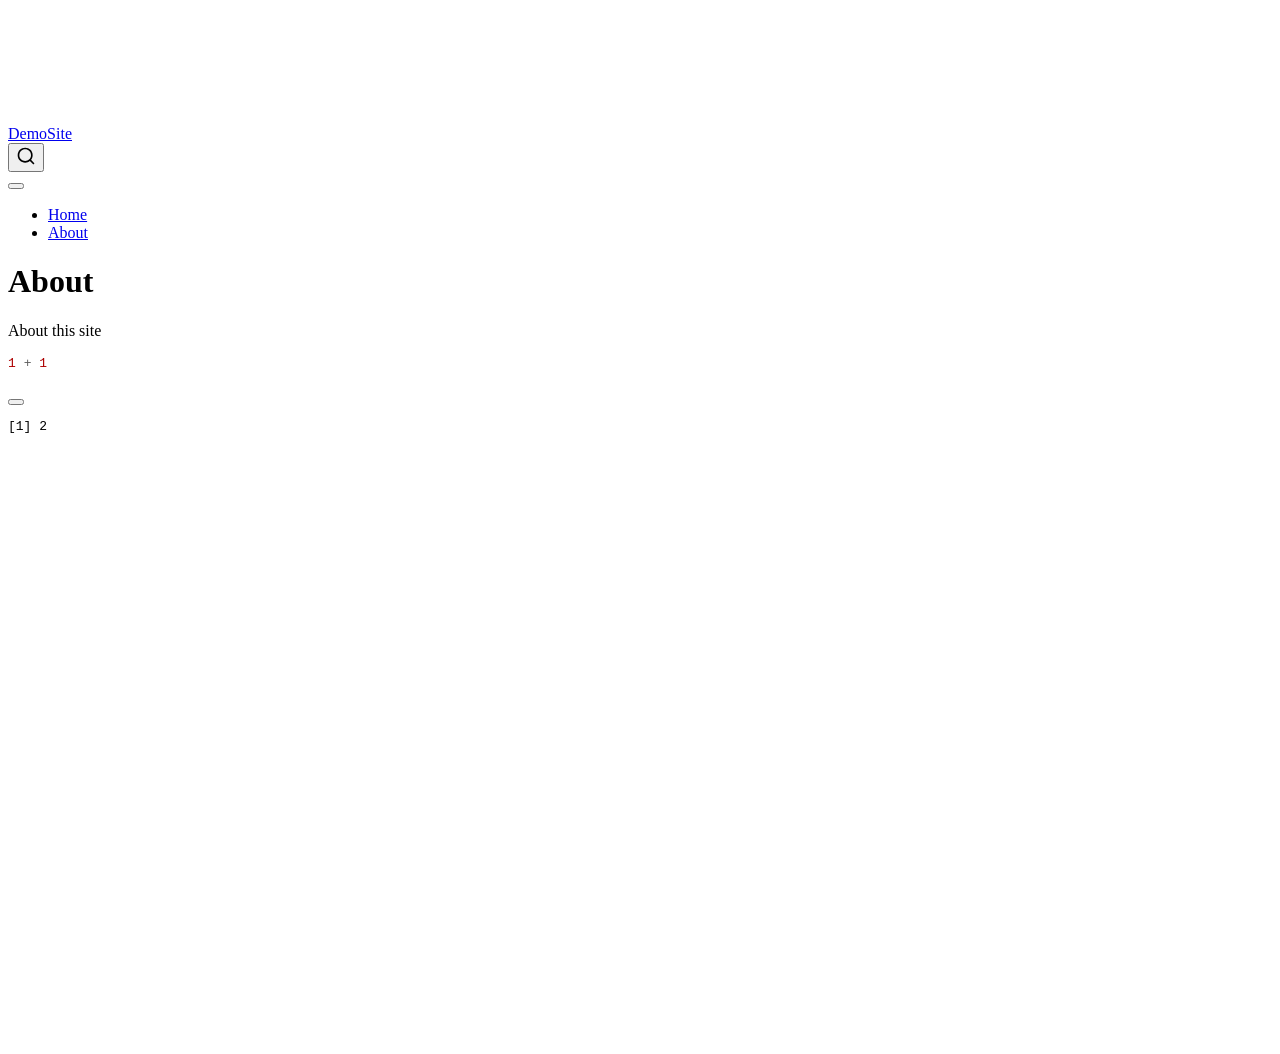
==== about.html @ 36a8ca6c "Built site for gh-pages" ====
<!DOCTYPE html>
<html xmlns="http://www.w3.org/1999/xhtml" lang="en" xml:lang="en"><head>

<meta charset="utf-8">
<meta name="generator" content="quarto-1.10.18">

<meta name="viewport" content="width=device-width, initial-scale=1.0, user-scalable=yes">


<title>About – DemoSite</title>
<style>
/* Default styles provided by pandoc.
** See https://pandoc.org/MANUAL.html#variables-for-html for config info.
*/
span.smallcaps{font-variant: small-caps;}
div.columns{display: flex; gap: 1.5em;}
div.column{flex: auto;}
@media screen {
div.columns{gap: min(4vw, 1.5em);}
div.column{overflow-x: auto;}
}
div.hanging-indent{margin-left: 1.5em; text-indent: -1.5em;}
ul.task-list{list-style: none;}
ul.task-list li input[type="checkbox"] {
  width: 0.8em;
  margin: 0 0.8em 0.2em -1em; /* quarto-specific, see https://github.com/quarto-dev/quarto-cli/issues/4556 */ 
  vertical-align: middle;
}
/* CSS for syntax highlighting */
html { -webkit-text-size-adjust: 100%; }
pre > code.sourceCode { white-space: pre; position: relative; }
pre > code.sourceCode > span { display: inline-block; line-height: 1.25; }
pre > code.sourceCode > span:empty { height: 1.2em; }
.sourceCode { overflow: visible; }
code.sourceCode > span { color: inherit; text-decoration: inherit; }
div.sourceCode { margin: 1em 0; }
pre.sourceCode { margin: 0; }
@media screen {
div.sourceCode { overflow: auto; }
}
@media print {
pre > code.sourceCode { white-space: pre-wrap; }
pre > code.sourceCode > span { text-indent: -5em; padding-left: 5em; }
}
pre.numberSource code
  { counter-reset: source-line 0; }
pre.numberSource code > span
  { position: relative; left: -4em; counter-increment: source-line; }
pre.numberSource code > span > a:first-child::before
  { content: counter(source-line);
    position: relative; left: -1em; text-align: right; vertical-align: baseline;
    border: none; display: inline-block;
    -webkit-touch-callout: none; -webkit-user-select: none;
    -khtml-user-select: none; -moz-user-select: none;
    -ms-user-select: none; user-select: none;
    padding: 0 4px; width: 4em;
  }
pre.numberSource { margin-left: 3em;  padding-left: 4px; }
div.sourceCode
  {   }
@media screen {
pre > code.sourceCode > span > a:first-child::before { text-decoration: underline; }
}
</style>


<script src="site_libs/quarto-nav/quarto-nav.js"></script>
<script src="site_libs/quarto-nav/headroom.min.js"></script>
<script src="site_libs/clipboard/clipboard.min.js"></script>
<script src="site_libs/quarto-search/autocomplete.umd.js"></script>
<script src="site_libs/quarto-search/fuse.min.js"></script>
<script src="site_libs/quarto-search/quarto-search.js"></script>
<meta name="quarto:offset" content="./">
<script src="site_libs/quarto-html/quarto.js" type="module"></script>
<script src="site_libs/quarto-html/tabsets/tabsets.js" type="module"></script>
<script src="site_libs/quarto-html/popper.min.js"></script>
<script src="site_libs/quarto-html/tippy.umd.min.js"></script>
<script src="site_libs/quarto-html/anchor.min.js"></script>
<link href="site_libs/quarto-html/tippy.css" rel="stylesheet">
<link href="site_libs/quarto-html/quarto-syntax-highlighting-64a204ab8560d761af7679ceaba22944.css" rel="stylesheet" id="quarto-text-highlighting-styles">
<script src="site_libs/bootstrap/bootstrap.min.js"></script>
<link href="site_libs/bootstrap/bootstrap-icons.css" rel="stylesheet">
<link href="site_libs/bootstrap/bootstrap-172ba59bd5e0b52282274ba0c0cc16fc.min.css" rel="stylesheet" append-hash="true" id="quarto-bootstrap" data-mode="light">
<script id="quarto-search-options" type="application/json">{
  "location": "navbar",
  "copy-button": false,
  "collapse-after": 3,
  "panel-placement": "end",
  "type": "overlay",
  "limit": 50,
  "keyboard-shortcut": [
    "f",
    "/",
    "s"
  ],
  "show-item-context": false,
  "language": {
    "search-no-results-text": "No results",
    "search-matching-documents-text": "matching documents",
    "search-copy-link-title": "Copy link to search",
    "search-hide-matches-text": "Hide additional matches",
    "search-more-match-text": "more match in this document",
    "search-more-matches-text": "more matches in this document",
    "search-clear-button-title": "Clear",
    "search-text-placeholder": "",
    "search-detached-cancel-button-title": "Cancel",
    "search-submit-button-title": "Submit",
    "search-label": "Search"
  }
}</script>


<link rel="stylesheet" href="styles.css">
</head>

<body class="nav-fixed quarto-light">

<div id="quarto-search-results"></div>
  <header id="quarto-header" class="headroom fixed-top">
    <nav class="navbar navbar-expand-lg " data-bs-theme="dark">
      <div class="navbar-container container-fluid">
      <div class="navbar-brand-container mx-auto">
    <a class="navbar-brand" href="./index.html">
    <span class="navbar-title">DemoSite</span>
    </a>
  </div>
            <div id="quarto-search" class="" title="Search"></div>
          <button class="navbar-toggler" type="button" data-bs-toggle="collapse" data-bs-target="#navbarCollapse" aria-controls="navbarCollapse" role="menu" aria-expanded="false" aria-label="Toggle navigation" onclick="if (window.quartoToggleHeadroom) { window.quartoToggleHeadroom(); }">
  <span class="navbar-toggler-icon"></span>
</button>
          <div class="collapse navbar-collapse" id="navbarCollapse">
            <ul class="navbar-nav navbar-nav-scroll me-auto">
  <li class="nav-item">
    <a class="nav-link" href="./index.html"> 
<span class="menu-text">Home</span></a>
  </li>  
  <li class="nav-item">
    <a class="nav-link active" href="./about.html" aria-current="page"> 
<span class="menu-text">About</span></a>
  </li>  
</ul>
          </div> <!-- /navcollapse -->
            <div class="quarto-navbar-tools">
</div>
      </div> <!-- /container-fluid -->
    </nav>
</header>
<!-- content -->
<div id="quarto-content" class="quarto-container page-columns page-rows-contents page-layout-article page-navbar">
<!-- sidebar -->
<!-- margin-sidebar -->
    <div id="quarto-margin-sidebar" class="sidebar margin-sidebar zindex-bottom">
        
    </div>
<!-- main -->
<main class="content" id="quarto-document-content">

<header id="title-block-header" class="quarto-title-block default">
<div class="quarto-title">
<h1 class="title">About</h1>
</div>



<div class="quarto-title-meta">

    
  
    
  </div>
  


</header>


<p>About this site</p>
<div class="cell">
<div class="code-copy-outer-scaffold"><div class="sourceCode cell-code" id="cb1"><pre class="sourceCode r code-with-copy"><code class="sourceCode r"><span id="cb1-1"><a href="#cb1-1" aria-hidden="true" tabindex="-1"></a><span class="dv">1</span> <span class="sc">+</span> <span class="dv">1</span></span></code></pre></div><button title="Copy to Clipboard" class="code-copy-button"><i class="bi"></i></button></div>
<div class="cell-output cell-output-stdout">
<pre><code>[1] 2</code></pre>
</div>
</div>



</main> <!-- /main -->
<script id="quarto-html-after-body" type="application/javascript">
  window.document.addEventListener("DOMContentLoaded", function (event) {
    const icon = "";
    const anchorJS = new window.AnchorJS();
    anchorJS.options = {
      placement: 'right',
      icon: icon
    };
    anchorJS.add('.anchored');
    const isCodeAnnotation = (el) => {
      for (const clz of el.classList) {
        if (clz.startsWith('code-annotation-')) {                     
          return true;
        }
      }
      return false;
    }
    const onCopySuccess = function(e) {
      // button target
      const button = e.trigger;
      // don't keep focus
      button.blur();
      // flash "checked"
      button.classList.add('code-copy-button-checked');
      var currentTitle = button.getAttribute("title");
      button.setAttribute("title", "Copied!");
      let tooltip;
      if (window.bootstrap) {
        button.setAttribute("data-bs-toggle", "tooltip");
        button.setAttribute("data-bs-placement", "left");
        button.setAttribute("data-bs-title", "Copied!");
        tooltip = new bootstrap.Tooltip(button, 
          { trigger: "manual", 
            customClass: "code-copy-button-tooltip",
            offset: [0, -8]});
        tooltip.show();    
      }
      setTimeout(function() {
        if (tooltip) {
          tooltip.hide();
          button.removeAttribute("data-bs-title");
          button.removeAttribute("data-bs-toggle");
          button.removeAttribute("data-bs-placement");
        }
        button.setAttribute("title", currentTitle);
        button.classList.remove('code-copy-button-checked');
      }, 1000);
      // clear code selection
      e.clearSelection();
    }
    const getTextToCopy = function(trigger) {
      const outerScaffold = trigger.parentElement.cloneNode(true);
      const codeEl = outerScaffold.querySelector('code');
      for (const childEl of codeEl.children) {
        if (isCodeAnnotation(childEl)) {
          childEl.remove();
        }
      }
      return codeEl.innerText;
    }
    const clipboard = new window.ClipboardJS('.code-copy-button:not([data-in-quarto-modal])', {
      text: getTextToCopy
    });
    clipboard.on('success', onCopySuccess);
    if (window.document.getElementById('quarto-embedded-source-code-modal')) {
      const clipboardModal = new window.ClipboardJS('.code-copy-button[data-in-quarto-modal]', {
        text: getTextToCopy,
        container: window.document.getElementById('quarto-embedded-source-code-modal')
      });
      clipboardModal.on('success', onCopySuccess);
    }
      var localhostRegex = new RegExp(/^(?:http|https):\/\/localhost\:?[0-9]*\//);
      var mailtoRegex = new RegExp(/^mailto:/);
        var filterRegex = new RegExp('/' + window.location.host + '/');
      var isInternal = (href) => {
          return filterRegex.test(href) || localhostRegex.test(href) || mailtoRegex.test(href);
      }
      // Inspect non-navigation links and adorn them if external
     var links = window.document.querySelectorAll('a[href]:not(.nav-link):not(.navbar-brand):not(.toc-action):not(.sidebar-link):not(.sidebar-item-toggle):not(.pagination-link):not(.no-external):not([aria-hidden]):not(.dropdown-item):not(.quarto-navigation-tool):not(.about-link)');
      for (var i=0; i<links.length; i++) {
        const link = links[i];
        if (!isInternal(link.href)) {
          // undo the damage that might have been done by quarto-nav.js in the case of
          // links that we want to consider external
          if (link.dataset.originalHref !== undefined) {
            link.href = link.dataset.originalHref;
          }
        }
      }
    function tippyHover(el, contentFn, onTriggerFn, onUntriggerFn) {
      const config = {
        allowHTML: true,
        maxWidth: 500,
        delay: 100,
        arrow: false,
        appendTo: function(el) {
            return el.parentElement;
        },
        interactive: true,
        interactiveBorder: 10,
        theme: 'quarto',
        placement: 'bottom-start',
      };
      if (contentFn) {
        config.content = contentFn;
      }
      if (onTriggerFn) {
        config.onTrigger = onTriggerFn;
      }
      if (onUntriggerFn) {
        config.onUntrigger = onUntriggerFn;
      }
      window.tippy(el, config); 
    }
    const noterefs = window.document.querySelectorAll('a[role="doc-noteref"]');
    for (var i=0; i<noterefs.length; i++) {
      const ref = noterefs[i];
      tippyHover(ref, function() {
        // use id or data attribute instead here
        let href = ref.getAttribute('data-footnote-href') || ref.getAttribute('href');
        try { href = new URL(href).hash; } catch {}
        const id = href.replace(/^#\/?/, "");
        const note = window.document.getElementById(id);
        if (note) {
          return note.innerHTML;
        } else {
          return "";
        }
      });
    }
    const xrefs = window.document.querySelectorAll('a.quarto-xref');
    const processXRef = (id, note) => {
      // Strip column container classes
      const stripColumnClz = (el) => {
        el.classList.remove("page-full", "page-columns");
        if (el.children) {
          for (const child of el.children) {
            stripColumnClz(child);
          }
        }
      }
      stripColumnClz(note)
      if (id === null || id.startsWith('sec-')) {
        // Special case sections, only their first couple elements
        const container = document.createElement("div");
        if (note.children && note.children.length > 2) {
          container.appendChild(note.children[0].cloneNode(true));
          for (let i = 1; i < note.children.length; i++) {
            const child = note.children[i];
            if (child.tagName === "P" && child.innerText === "") {
              continue;
            } else {
              container.appendChild(child.cloneNode(true));
              break;
            }
          }
          if (window.Quarto?.typesetMath) {
            window.Quarto.typesetMath(container);
          }
          return container.innerHTML
        } else {
          if (window.Quarto?.typesetMath) {
            window.Quarto.typesetMath(note);
          }
          return note.innerHTML;
        }
      } else {
        // Remove any anchor links if they are present
        const anchorLink = note.querySelector('a.anchorjs-link');
        if (anchorLink) {
          anchorLink.remove();
        }
        if (window.Quarto?.typesetMath) {
          window.Quarto.typesetMath(note);
        }
        if (note.classList.contains("callout")) {
          return note.outerHTML;
        } else {
          return note.innerHTML;
        }
      }
    }
    for (var i=0; i<xrefs.length; i++) {
      const xref = xrefs[i];
      tippyHover(xref, undefined, function(instance) {
        instance.disable();
        let url = xref.getAttribute('href');
        let hash = undefined; 
        if (url.startsWith('#')) {
          hash = url;
        } else {
          try { hash = new URL(url).hash; } catch {}
        }
        if (hash) {
          const id = hash.replace(/^#\/?/, "");
          const note = window.document.getElementById(id);
          if (note !== null) {
            try {
              const html = processXRef(id, note.cloneNode(true));
              instance.setContent(html);
            } finally {
              instance.enable();
              instance.show();
            }
          } else {
            // See if we can fetch this
            fetch(url.split('#')[0])
            .then(res => res.text())
            .then(html => {
              const parser = new DOMParser();
              const htmlDoc = parser.parseFromString(html, "text/html");
              const note = htmlDoc.getElementById(id);
              if (note !== null) {
                const html = processXRef(id, note);
                instance.setContent(html);
              } 
            }).finally(() => {
              instance.enable();
              instance.show();
            });
          }
        } else {
          // See if we can fetch a full url (with no hash to target)
          // This is a special case and we should probably do some content thinning / targeting
          fetch(url)
          .then(res => res.text())
          .then(html => {
            const parser = new DOMParser();
            const htmlDoc = parser.parseFromString(html, "text/html");
            const note = htmlDoc.querySelector('main.content');
            if (note !== null) {
              // This should only happen for chapter cross references
              // (since there is no id in the URL)
              // remove the first header
              if (note.children.length > 0 && note.children[0].tagName === "HEADER") {
                note.children[0].remove();
              }
              const html = processXRef(null, note);
              instance.setContent(html);
            } 
          }).finally(() => {
            instance.enable();
            instance.show();
          });
        }
      }, function(instance) {
      });
    }
        let selectedAnnoteEl;
        const selectorForAnnotation = ( cell, annotation) => {
          let cellAttr = 'data-code-cell="' + cell + '"';
          let lineAttr = 'data-code-annotation="' +  annotation + '"';
          const selector = 'span[' + cellAttr + '][' + lineAttr + ']';
          return selector;
        }
        const selectCodeLines = (annoteEl) => {
          const doc = window.document;
          const targetCell = annoteEl.getAttribute("data-target-cell");
          const targetAnnotation = annoteEl.getAttribute("data-target-annotation");
          const annoteSpan = window.document.querySelector(selectorForAnnotation(targetCell, targetAnnotation));
          const lines = annoteSpan.getAttribute("data-code-lines").split(",");
          const lineIds = lines.map((line) => {
            return targetCell + "-" + line;
          })
          let top = null;
          let height = null;
          let parent = null;
          if (lineIds.length > 0) {
              //compute the position of the single el (top and bottom and make a div)
              const el = window.document.getElementById(lineIds[0]);
              top = el.offsetTop;
              height = el.offsetHeight;
              parent = el.parentElement.parentElement;
            if (lineIds.length > 1) {
              const lastEl = window.document.getElementById(lineIds[lineIds.length - 1]);
              const bottom = lastEl.offsetTop + lastEl.offsetHeight;
              height = bottom - top;
            }
            if (top !== null && height !== null && parent !== null) {
              // cook up a div (if necessary) and position it 
              let div = window.document.getElementById("code-annotation-line-highlight");
              if (div === null) {
                div = window.document.createElement("div");
                div.setAttribute("id", "code-annotation-line-highlight");
                div.style.position = 'absolute';
                parent.appendChild(div);
              }
              div.style.top = top - 2 + "px";
              div.style.height = height + 4 + "px";
              div.style.left = 0;
              let gutterDiv = window.document.getElementById("code-annotation-line-highlight-gutter");
              if (gutterDiv === null) {
                gutterDiv = window.document.createElement("div");
                gutterDiv.setAttribute("id", "code-annotation-line-highlight-gutter");
                gutterDiv.style.position = 'absolute';
                const codeCell = window.document.getElementById(targetCell);
                const gutter = codeCell.querySelector('.code-annotation-gutter');
                gutter.appendChild(gutterDiv);
              }
              gutterDiv.style.top = top - 2 + "px";
              gutterDiv.style.height = height + 4 + "px";
            }
            selectedAnnoteEl = annoteEl;
          }
        };
        const unselectCodeLines = () => {
          const elementsIds = ["code-annotation-line-highlight", "code-annotation-line-highlight-gutter"];
          elementsIds.forEach((elId) => {
            const div = window.document.getElementById(elId);
            if (div) {
              div.remove();
            }
          });
          selectedAnnoteEl = undefined;
        };
          // Handle positioning of the toggle
      window.addEventListener(
        "resize",
        throttle(() => {
          elRect = undefined;
          if (selectedAnnoteEl) {
            selectCodeLines(selectedAnnoteEl);
          }
        }, 10)
      );
      function throttle(fn, ms) {
      let throttle = false;
      let timer;
        return (...args) => {
          if(!throttle) { // first call gets through
              fn.apply(this, args);
              throttle = true;
          } else { // all the others get throttled
              if(timer) clearTimeout(timer); // cancel #2
              timer = setTimeout(() => {
                fn.apply(this, args);
                timer = throttle = false;
              }, ms);
          }
        };
      }
        // Attach click handler to the DT
        const annoteDls = window.document.querySelectorAll('dt[data-target-cell]');
        for (const annoteDlNode of annoteDls) {
          annoteDlNode.addEventListener('click', (event) => {
            const clickedEl = event.target;
            if (clickedEl !== selectedAnnoteEl) {
              unselectCodeLines();
              const activeEl = window.document.querySelector('dt[data-target-cell].code-annotation-active');
              if (activeEl) {
                activeEl.classList.remove('code-annotation-active');
              }
              selectCodeLines(clickedEl);
              clickedEl.classList.add('code-annotation-active');
            } else {
              // Unselect the line
              unselectCodeLines();
              clickedEl.classList.remove('code-annotation-active');
            }
          });
        }
    const findCites = (el) => {
      const parentEl = el.parentElement;
      if (parentEl) {
        const cites = parentEl.dataset.cites;
        if (cites) {
          return {
            el,
            cites: cites.split(' ')
          };
        } else {
          return findCites(el.parentElement)
        }
      } else {
        return undefined;
      }
    };
    var bibliorefs = window.document.querySelectorAll('a[role="doc-biblioref"]');
    for (var i=0; i<bibliorefs.length; i++) {
      const ref = bibliorefs[i];
      const citeInfo = findCites(ref);
      if (citeInfo) {
        tippyHover(citeInfo.el, function() {
          var popup = window.document.createElement('div');
          citeInfo.cites.forEach(function(cite) {
            var citeDiv = window.document.createElement('div');
            citeDiv.classList.add('hanging-indent');
            citeDiv.classList.add('csl-entry');
            var biblioDiv = window.document.getElementById('ref-' + cite);
            if (biblioDiv) {
              citeDiv.innerHTML = biblioDiv.innerHTML;
            }
            popup.appendChild(citeDiv);
          });
          return popup.innerHTML;
        });
      }
    }
  });
  </script>
</div> <!-- /content -->




</body></html>
---- site_libs/quarto-html/tippy.css ----
.tippy-box[data-animation=fade][data-state=hidden]{opacity:0}[data-tippy-root]{max-width:calc(100vw - 10px)}.tippy-box{position:relative;background-color:#333;color:#fff;border-radius:4px;font-size:14px;line-height:1.4;white-space:normal;outline:0;transition-property:transform,visibility,opacity}.tippy-box[data-placement^=top]>.tippy-arrow{bottom:0}.tippy-box[data-placement^=top]>.tippy-arrow:before{bottom:-7px;left:0;border-width:8px 8px 0;border-top-color:initial;transform-origin:center top}.tippy-box[data-placement^=bottom]>.tippy-arrow{top:0}.tippy-box[data-placement^=bottom]>.tippy-arrow:before{top:-7px;left:0;border-width:0 8px 8px;border-bottom-color:initial;transform-origin:center bottom}.tippy-box[data-placement^=left]>.tippy-arrow{right:0}.tippy-box[data-placement^=left]>.tippy-arrow:before{border-width:8px 0 8px 8px;border-left-color:initial;right:-7px;transform-origin:center left}.tippy-box[data-placement^=right]>.tippy-arrow{left:0}.tippy-box[data-placement^=right]>.tippy-arrow:before{left:-7px;border-width:8px 8px 8px 0;border-right-color:initial;transform-origin:center right}.tippy-box[data-inertia][data-state=visible]{transition-timing-function:cubic-bezier(.54,1.5,.38,1.11)}.tippy-arrow{width:16px;height:16px;color:#333}.tippy-arrow:before{content:"";position:absolute;border-color:transparent;border-style:solid}.tippy-content{position:relative;padding:5px 9px;z-index:1}
---- site_libs/quarto-html/quarto-syntax-highlighting-64a204ab8560d761af7679ceaba22944.css ----
/* quarto syntax highlight colors */
:root {
  --quarto-hl-ot-color: #003B4F;
  --quarto-hl-at-color: #657422;
  --quarto-hl-ss-color: #20794D;
  --quarto-hl-an-color: #5E5E5E;
  --quarto-hl-fu-color: #4758AB;
  --quarto-hl-st-color: #20794D;
  --quarto-hl-cf-color: #003B4F;
  --quarto-hl-op-color: #5E5E5E;
  --quarto-hl-er-color: #AD0000;
  --quarto-hl-bn-color: #AD0000;
  --quarto-hl-al-color: #AD0000;
  --quarto-hl-va-color: #111111;
  --quarto-hl-bu-color: inherit;
  --quarto-hl-ex-color: inherit;
  --quarto-hl-pp-color: #AD0000;
  --quarto-hl-in-color: #5E5E5E;
  --quarto-hl-vs-color: #20794D;
  --quarto-hl-wa-color: #5E5E5E;
  --quarto-hl-do-color: #5E5E5E;
  --quarto-hl-im-color: #00769E;
  --quarto-hl-ch-color: #20794D;
  --quarto-hl-dt-color: #AD0000;
  --quarto-hl-fl-color: #AD0000;
  --quarto-hl-co-color: #5E5E5E;
  --quarto-hl-cv-color: #5E5E5E;
  --quarto-hl-cn-color: #8f5902;
  --quarto-hl-sc-color: #5E5E5E;
  --quarto-hl-dv-color: #AD0000;
  --quarto-hl-kw-color: #003B4F;
}

/* other quarto variables */
:root {
  --quarto-font-monospace: SFMono-Regular, Menlo, Monaco, Consolas, "Liberation Mono", "Courier New", monospace;
}

/* syntax highlight based on Pandoc's rules */
pre > code.sourceCode > span {
  color: #003B4F;
}

code.sourceCode > span {
  color: #003B4F;
}

div.sourceCode,
div.sourceCode pre.sourceCode {
  color: #003B4F;
}

/* Normal */
code span {
  color: #003B4F;
}

/* Alert */
code span.al {
  color: #AD0000;
  font-style: inherit;
}

/* Annotation */
code span.an {
  color: #5E5E5E;
  font-style: inherit;
}

/* Attribute */
code span.at {
  color: #657422;
  font-style: inherit;
}

/* BaseN */
code span.bn {
  color: #AD0000;
  font-style: inherit;
}

/* BuiltIn */
code span.bu {
  font-style: inherit;
}

/* ControlFlow */
code span.cf {
  color: #003B4F;
  font-weight: bold;
  font-style: inherit;
}

/* Char */
code span.ch {
  color: #20794D;
  font-style: inherit;
}

/* Constant */
code span.cn {
  color: #8f5902;
  font-style: inherit;
}

/* Comment */
code span.co {
  color: #5E5E5E;
  font-style: inherit;
}

/* CommentVar */
code span.cv {
  color: #5E5E5E;
  font-style: italic;
}

/* Documentation */
code span.do {
  color: #5E5E5E;
  font-style: italic;
}

/* DataType */
code span.dt {
  color: #AD0000;
  font-style: inherit;
}

/* DecVal */
code span.dv {
  color: #AD0000;
  font-style: inherit;
}

/* Error */
code span.er {
  color: #AD0000;
  font-style: inherit;
}

/* Extension */
code span.ex {
  font-style: inherit;
}

/* Float */
code span.fl {
  color: #AD0000;
  font-style: inherit;
}

/* Function */
code span.fu {
  color: #4758AB;
  font-style: inherit;
}

/* Import */
code span.im {
  color: #00769E;
  font-style: inherit;
}

/* Information */
code span.in {
  color: #5E5E5E;
  font-style: inherit;
}

/* Keyword */
code span.kw {
  color: #003B4F;
  font-weight: bold;
  font-style: inherit;
}

/* Operator */
code span.op {
  color: #5E5E5E;
  font-style: inherit;
}

/* Other */
code span.ot {
  color: #003B4F;
  font-style: inherit;
}

/* Preprocessor */
code span.pp {
  color: #AD0000;
  font-style: inherit;
}

/* SpecialChar */
code span.sc {
  color: #5E5E5E;
  font-style: inherit;
}

/* SpecialString */
code span.ss {
  color: #20794D;
  font-style: inherit;
}

/* String */
code span.st {
  color: #20794D;
  font-style: inherit;
}

/* Variable */
code span.va {
  color: #111111;
  font-style: inherit;
}

/* VerbatimString */
code span.vs {
  color: #20794D;
  font-style: inherit;
}

/* Warning */
code span.wa {
  color: #5E5E5E;
  font-style: italic;
}

.prevent-inlining {
  content: "</";
}

/*# sourceMappingURL=9d8d5bb603a83b8298b89080a598c93b.css.map */
---- styles.css ----
/* css styles */
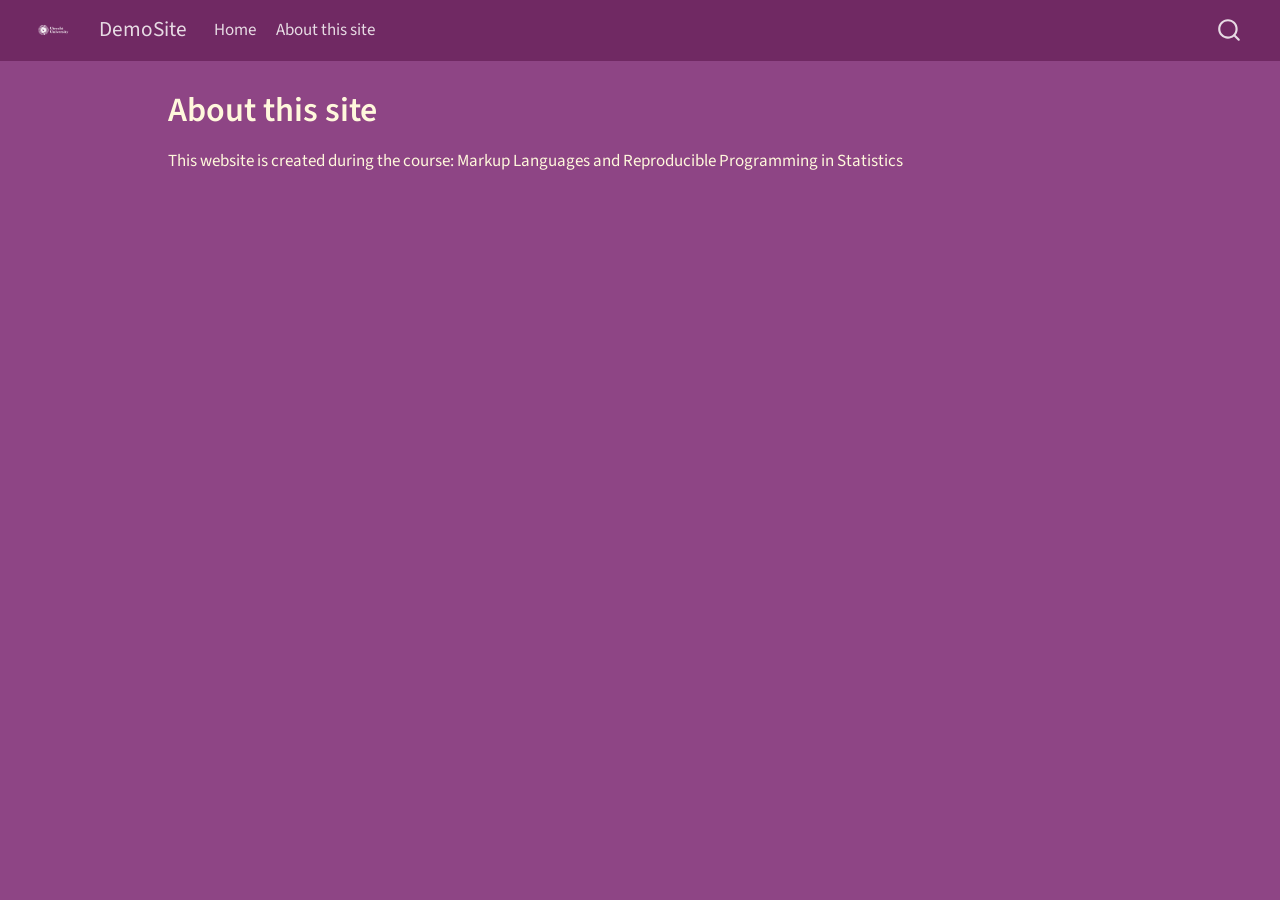
==== commit 509e3a17: "Built site for gh-pages" ====
--- a/about.html
+++ b/about.html
@@ -7,7 +7,7 @@
 <meta name="viewport" content="width=device-width, initial-scale=1.0, user-scalable=yes">
 
 
-<title>About – DemoSite</title>
+<title>About this site – DemoSite</title>
 <style>
 /* Default styles provided by pandoc.
 ** See https://pandoc.org/MANUAL.html#variables-for-html for config info.
@@ -26,41 +26,6 @@
   margin: 0 0.8em 0.2em -1em; /* quarto-specific, see https://github.com/quarto-dev/quarto-cli/issues/4556 */ 
   vertical-align: middle;
 }
-/* CSS for syntax highlighting */
-html { -webkit-text-size-adjust: 100%; }
-pre > code.sourceCode { white-space: pre; position: relative; }
-pre > code.sourceCode > span { display: inline-block; line-height: 1.25; }
-pre > code.sourceCode > span:empty { height: 1.2em; }
-.sourceCode { overflow: visible; }
-code.sourceCode > span { color: inherit; text-decoration: inherit; }
-div.sourceCode { margin: 1em 0; }
-pre.sourceCode { margin: 0; }
-@media screen {
-div.sourceCode { overflow: auto; }
-}
-@media print {
-pre > code.sourceCode { white-space: pre-wrap; }
-pre > code.sourceCode > span { text-indent: -5em; padding-left: 5em; }
-}
-pre.numberSource code
-  { counter-reset: source-line 0; }
-pre.numberSource code > span
-  { position: relative; left: -4em; counter-increment: source-line; }
-pre.numberSource code > span > a:first-child::before
-  { content: counter(source-line);
-    position: relative; left: -1em; text-align: right; vertical-align: baseline;
-    border: none; display: inline-block;
-    -webkit-touch-callout: none; -webkit-user-select: none;
-    -khtml-user-select: none; -moz-user-select: none;
-    -ms-user-select: none; user-select: none;
-    padding: 0 4px; width: 4em;
-  }
-pre.numberSource { margin-left: 3em;  padding-left: 4px; }
-div.sourceCode
-  {   }
-@media screen {
-pre > code.sourceCode > span > a:first-child::before { text-decoration: underline; }
-}
 </style>
 
 
@@ -77,10 +42,14 @@
 <script src="site_libs/quarto-html/tippy.umd.min.js"></script>
 <script src="site_libs/quarto-html/anchor.min.js"></script>
 <link href="site_libs/quarto-html/tippy.css" rel="stylesheet">
-<link href="site_libs/quarto-html/quarto-syntax-highlighting-64a204ab8560d761af7679ceaba22944.css" rel="stylesheet" id="quarto-text-highlighting-styles">
+<link href="site_libs/quarto-html/quarto-syntax-highlighting-64a204ab8560d761af7679ceaba22944.css" rel="stylesheet" class="quarto-color-scheme" id="quarto-text-highlighting-styles">
+<link href="site_libs/quarto-html/quarto-syntax-highlighting-dark-b85bc7c33db8c58e0ec93c3465666fed.css" rel="stylesheet" class="quarto-color-scheme quarto-color-alternate" id="quarto-text-highlighting-styles">
+<link href="site_libs/quarto-html/quarto-syntax-highlighting-64a204ab8560d761af7679ceaba22944.css" rel="stylesheet" class="quarto-color-scheme-extra" id="quarto-text-highlighting-styles">
 <script src="site_libs/bootstrap/bootstrap.min.js"></script>
 <link href="site_libs/bootstrap/bootstrap-icons.css" rel="stylesheet">
-<link href="site_libs/bootstrap/bootstrap-172ba59bd5e0b52282274ba0c0cc16fc.min.css" rel="stylesheet" append-hash="true" id="quarto-bootstrap" data-mode="light">
+<link href="site_libs/bootstrap/bootstrap-525f30eac072d463f486e0ccbf054e37.min.css" rel="stylesheet" append-hash="true" class="quarto-color-scheme" id="quarto-bootstrap" data-mode="dark">
+<link href="site_libs/bootstrap/bootstrap-dark-525f30eac072d463f486e0ccbf054e37.min.css" rel="stylesheet" append-hash="true" class="quarto-color-scheme quarto-color-alternate" id="quarto-bootstrap" data-mode="dark">
+<link href="site_libs/bootstrap/bootstrap-525f30eac072d463f486e0ccbf054e37.min.css" rel="stylesheet" append-hash="true" class="quarto-color-scheme-extra" id="quarto-bootstrap" data-mode="dark">
 <script id="quarto-search-options" type="application/json">{
   "location": "navbar",
   "copy-button": false,
@@ -120,6 +89,10 @@
     <nav class="navbar navbar-expand-lg " data-bs-theme="dark">
       <div class="navbar-container container-fluid">
       <div class="navbar-brand-container mx-auto">
+    <a href="./index.html" class="navbar-brand navbar-brand-logo">
+    <img src="./UU_logo_2021_EN_WHITE.png" alt="" class="navbar-logo light-content">
+    <img src="./UU_logo_2021_EN_WHITE.png" alt="" class="navbar-logo dark-content">
+    </a>
     <a class="navbar-brand" href="./index.html">
     <span class="navbar-title">DemoSite</span>
     </a>
@@ -136,7 +109,7 @@
   </li>  
   <li class="nav-item">
     <a class="nav-link active" href="./about.html" aria-current="page"> 
-<span class="menu-text">About</span></a>
+<span class="menu-text">About this site</span></a>
   </li>  
 </ul>
           </div> <!-- /navcollapse -->
@@ -157,7 +130,7 @@
 
 <header id="title-block-header" class="quarto-title-block default">
 <div class="quarto-title">
-<h1 class="title">About</h1>
+<h1 class="title">About this site</h1>
 </div>
 
 
@@ -174,13 +147,7 @@
 </header>
 
 
-<p>About this site</p>
-<div class="cell">
-<div class="code-copy-outer-scaffold"><div class="sourceCode cell-code" id="cb1"><pre class="sourceCode r code-with-copy"><code class="sourceCode r"><span id="cb1-1"><a href="#cb1-1" aria-hidden="true" tabindex="-1"></a><span class="dv">1</span> <span class="sc">+</span> <span class="dv">1</span></span></code></pre></div><button title="Copy to Clipboard" class="code-copy-button"><i class="bi"></i></button></div>
-<div class="cell-output cell-output-stdout">
-<pre><code>[1] 2</code></pre>
-</div>
-</div>
+<p>This website is created during the course: Markup Languages and Reproducible Programming in Statistics</p>
 
 
 
@@ -258,7 +225,7 @@
     }
       var localhostRegex = new RegExp(/^(?:http|https):\/\/localhost\:?[0-9]*\//);
       var mailtoRegex = new RegExp(/^mailto:/);
-        var filterRegex = new RegExp('/' + window.location.host + '/');
+        var filterRegex = new RegExp("https:\/\/IlseBosman\.github\.io\/");
       var isInternal = (href) => {
           return filterRegex.test(href) || localhostRegex.test(href) || mailtoRegex.test(href);
       }
--- a/site_libs/quarto-html/quarto-syntax-highlighting-dark-b85bc7c33db8c58e0ec93c3465666fed.css
+++ b/site_libs/quarto-html/quarto-syntax-highlighting-dark-b85bc7c33db8c58e0ec93c3465666fed.css
@@ -0,0 +1,219 @@
+/* quarto syntax highlight colors */
+:root {
+  --quarto-hl-al-color: #f07178;
+  --quarto-hl-an-color: #d4d0ab;
+  --quarto-hl-at-color: #00e0e0;
+  --quarto-hl-bn-color: #d4d0ab;
+  --quarto-hl-bu-color: #abe338;
+  --quarto-hl-ch-color: #abe338;
+  --quarto-hl-co-color: #f8f8f2;
+  --quarto-hl-cv-color: #ffd700;
+  --quarto-hl-cn-color: #ffd700;
+  --quarto-hl-cf-color: #ffa07a;
+  --quarto-hl-dt-color: #ffa07a;
+  --quarto-hl-dv-color: #d4d0ab;
+  --quarto-hl-do-color: #f8f8f2;
+  --quarto-hl-er-color: #f07178;
+  --quarto-hl-ex-color: #00e0e0;
+  --quarto-hl-fl-color: #d4d0ab;
+  --quarto-hl-fu-color: #ffa07a;
+  --quarto-hl-im-color: #abe338;
+  --quarto-hl-in-color: #d4d0ab;
+  --quarto-hl-kw-color: #ffa07a;
+  --quarto-hl-op-color: #ffa07a;
+  --quarto-hl-ot-color: #00e0e0;
+  --quarto-hl-pp-color: #dcc6e0;
+  --quarto-hl-re-color: #00e0e0;
+  --quarto-hl-sc-color: #abe338;
+  --quarto-hl-ss-color: #abe338;
+  --quarto-hl-st-color: #abe338;
+  --quarto-hl-va-color: #00e0e0;
+  --quarto-hl-vs-color: #abe338;
+  --quarto-hl-wa-color: #dcc6e0;
+}
+
+/* other quarto variables */
+:root {
+  --quarto-font-monospace: SFMono-Regular, Menlo, Monaco, Consolas, "Liberation Mono", "Courier New", monospace;
+}
+
+/* syntax highlight based on Pandoc's rules */
+pre > code.sourceCode > span {
+  color: #f8f8f2;
+}
+
+code.sourceCode > span {
+  color: #f8f8f2;
+}
+
+div.sourceCode,
+div.sourceCode pre.sourceCode {
+  color: #f8f8f2;
+}
+
+/* Normal */
+code span {
+  color: #f8f8f2;
+}
+
+/* Alert */
+code span.al {
+  color: #f07178;
+}
+
+/* Annotation */
+code span.an {
+  color: #d4d0ab;
+}
+
+/* Attribute */
+code span.at {
+  color: #00e0e0;
+}
+
+/* BaseN */
+code span.bn {
+  color: #d4d0ab;
+}
+
+/* BuiltIn */
+code span.bu {
+  color: #abe338;
+}
+
+/* ControlFlow */
+code span.cf {
+  font-weight: bold;
+  color: #ffa07a;
+}
+
+/* Char */
+code span.ch {
+  color: #abe338;
+}
+
+/* Constant */
+code span.cn {
+  color: #ffd700;
+}
+
+/* Comment */
+code span.co {
+  font-style: italic;
+  color: #f8f8f2;
+}
+
+/* CommentVar */
+code span.cv {
+  color: #ffd700;
+}
+
+/* Documentation */
+code span.do {
+  color: #f8f8f2;
+}
+
+/* DataType */
+code span.dt {
+  color: #ffa07a;
+}
+
+/* DecVal */
+code span.dv {
+  color: #d4d0ab;
+}
+
+/* Error */
+code span.er {
+  color: #f07178;
+  text-decoration: underline;
+}
+
+/* Extension */
+code span.ex {
+  font-weight: bold;
+  color: #00e0e0;
+}
+
+/* Float */
+code span.fl {
+  color: #d4d0ab;
+}
+
+/* Function */
+code span.fu {
+  color: #ffa07a;
+}
+
+/* Import */
+code span.im {
+  color: #abe338;
+}
+
+/* Information */
+code span.in {
+  color: #d4d0ab;
+}
+
+/* Keyword */
+code span.kw {
+  font-weight: bold;
+  color: #ffa07a;
+}
+
+/* Operator */
+code span.op {
+  color: #ffa07a;
+}
+
+/* Other */
+code span.ot {
+  color: #00e0e0;
+}
+
+/* Preprocessor */
+code span.pp {
+  color: #dcc6e0;
+}
+
+/* RegionMarker */
+code span.re {
+  background-color: #f8f8f2;
+  color: #00e0e0;
+}
+
+/* SpecialChar */
+code span.sc {
+  color: #abe338;
+}
+
+/* SpecialString */
+code span.ss {
+  color: #abe338;
+}
+
+/* String */
+code span.st {
+  color: #abe338;
+}
+
+/* Variable */
+code span.va {
+  color: #00e0e0;
+}
+
+/* VerbatimString */
+code span.vs {
+  color: #abe338;
+}
+
+/* Warning */
+code span.wa {
+  color: #dcc6e0;
+}
+
+.prevent-inlining {
+  content: "</";
+}
+
+/*# sourceMappingURL=4ed8f1090dec6531da29ab00902aa718.css.map */
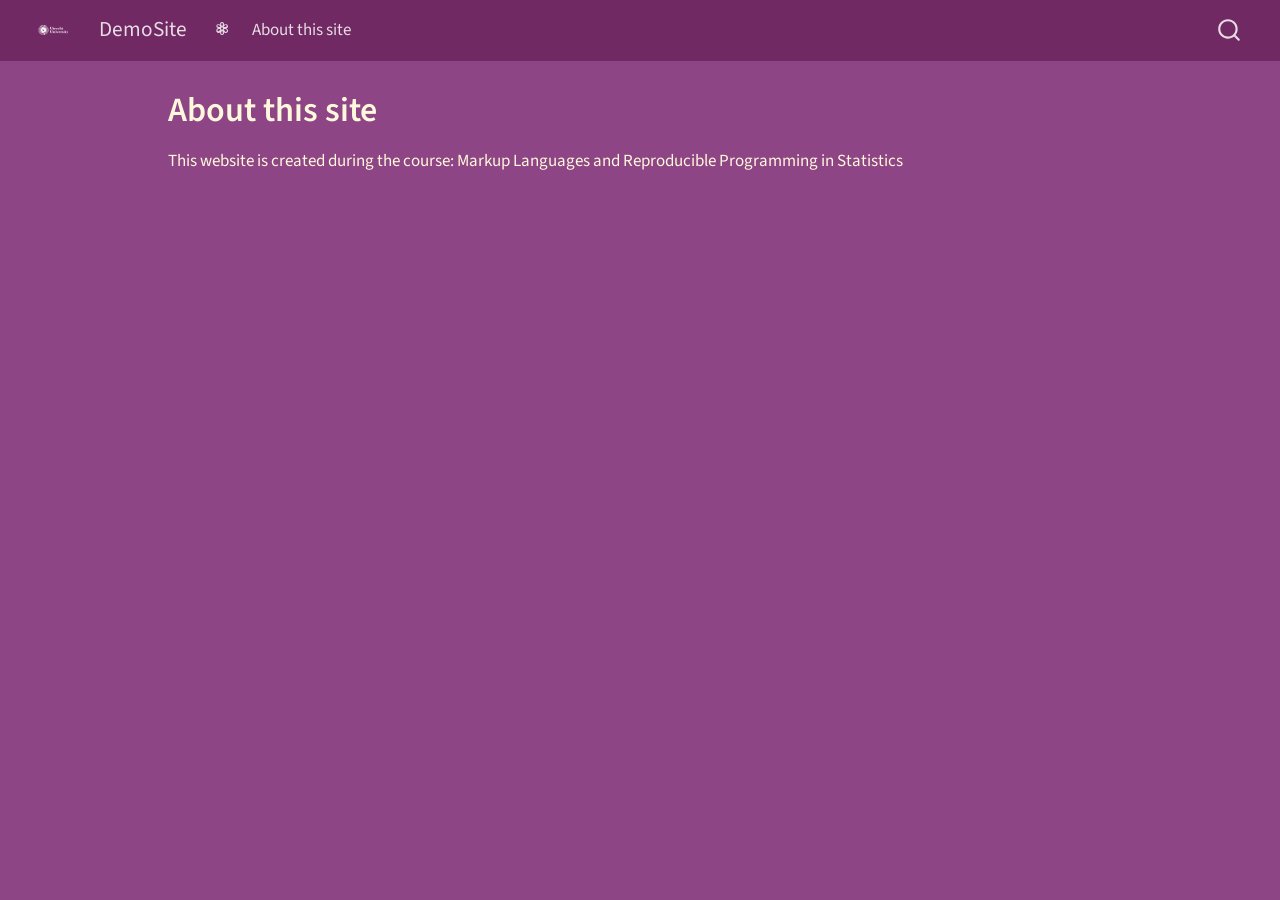
==== commit 9118f3f8: "Built site for gh-pages" ====
--- a/about.html
+++ b/about.html
@@ -104,8 +104,9 @@
           <div class="collapse navbar-collapse" id="navbarCollapse">
             <ul class="navbar-nav navbar-nav-scroll me-auto">
   <li class="nav-item">
-    <a class="nav-link" href="./index.html"> 
-<span class="menu-text">Home</span></a>
+    <a class="nav-link" href="./index.html"> <i class="bi bi-flower3" role="img">
+</i> 
+<span class="menu-text"> </span></a>
   </li>  
   <li class="nav-item">
     <a class="nav-link active" href="./about.html" aria-current="page"> 
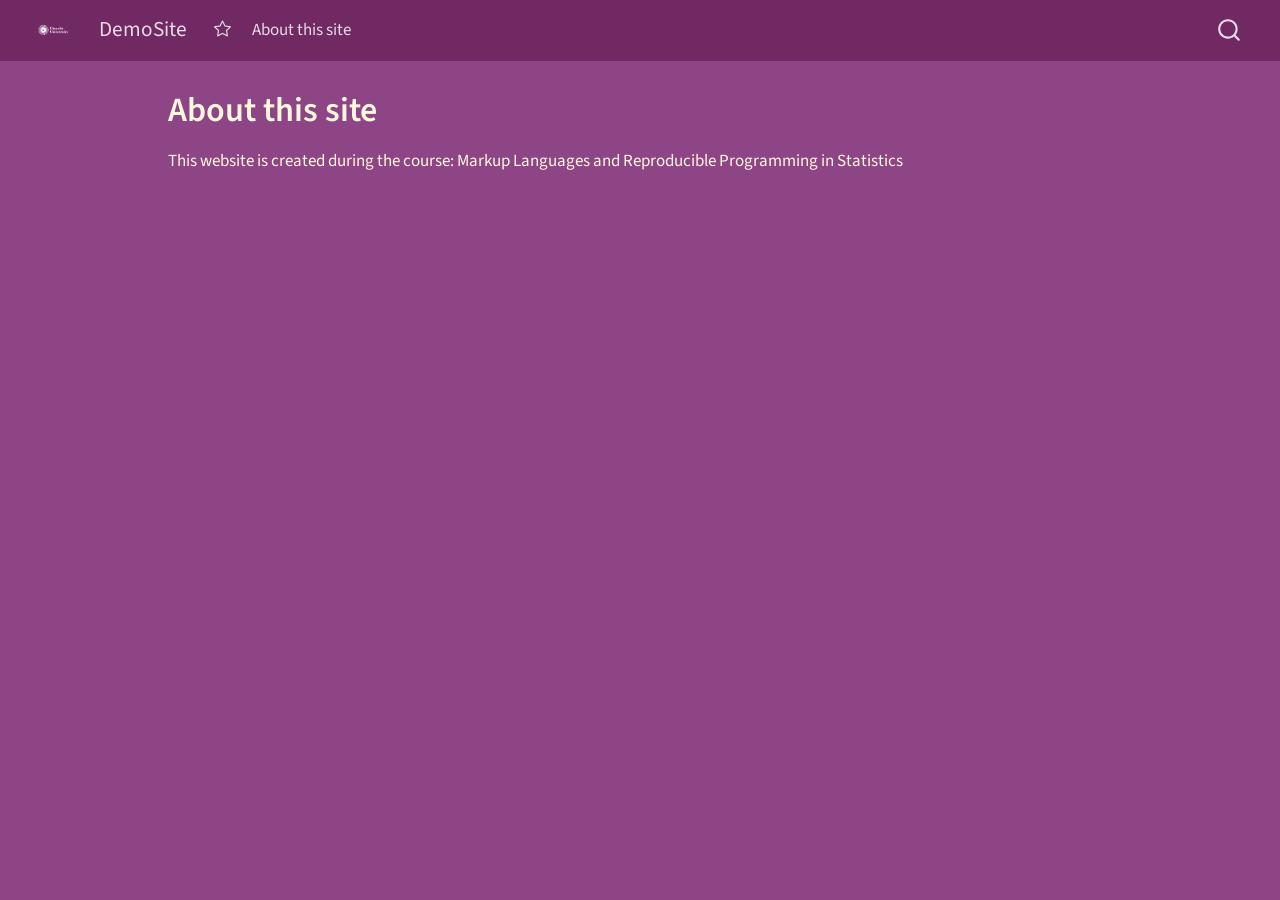
==== commit 71a3a3cd: "Built site for gh-pages" ====
--- a/about.html
+++ b/about.html
@@ -104,7 +104,7 @@
           <div class="collapse navbar-collapse" id="navbarCollapse">
             <ul class="navbar-nav navbar-nav-scroll me-auto">
   <li class="nav-item">
-    <a class="nav-link" href="./index.html"> <i class="bi bi-flower3" role="img">
+    <a class="nav-link" href="./index.html"> <i class="bi bi-star" role="img">
 </i> 
 <span class="menu-text"> </span></a>
   </li>  
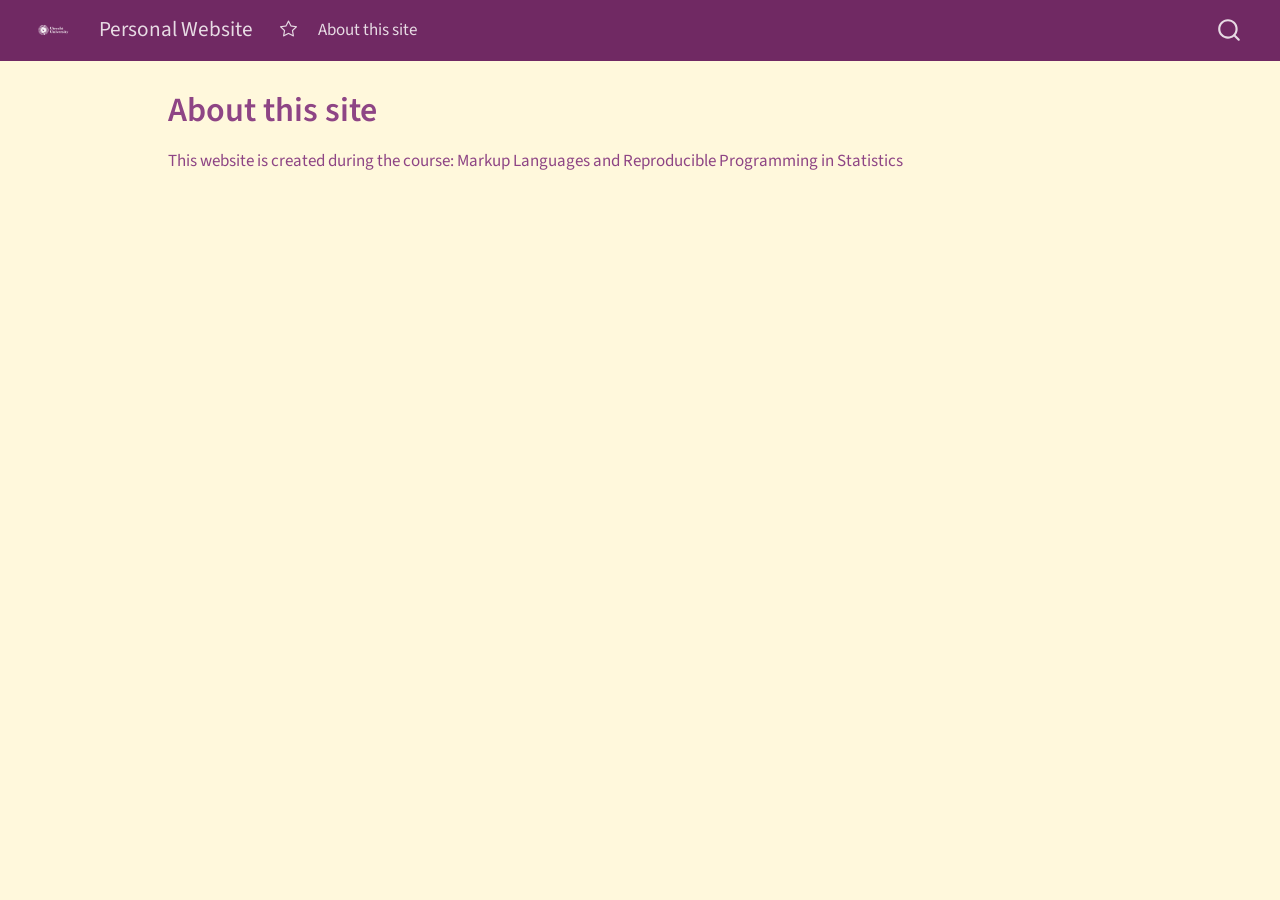
==== commit 28f62928: "Built site for gh-pages" ====
--- a/about.html
+++ b/about.html
@@ -7,7 +7,7 @@
 <meta name="viewport" content="width=device-width, initial-scale=1.0, user-scalable=yes">
 
 
-<title>About this site – DemoSite</title>
+<title>About this site – Personal Website</title>
 <style>
 /* Default styles provided by pandoc.
 ** See https://pandoc.org/MANUAL.html#variables-for-html for config info.
@@ -47,9 +47,9 @@
 <link href="site_libs/quarto-html/quarto-syntax-highlighting-64a204ab8560d761af7679ceaba22944.css" rel="stylesheet" class="quarto-color-scheme-extra" id="quarto-text-highlighting-styles">
 <script src="site_libs/bootstrap/bootstrap.min.js"></script>
 <link href="site_libs/bootstrap/bootstrap-icons.css" rel="stylesheet">
-<link href="site_libs/bootstrap/bootstrap-525f30eac072d463f486e0ccbf054e37.min.css" rel="stylesheet" append-hash="true" class="quarto-color-scheme" id="quarto-bootstrap" data-mode="dark">
-<link href="site_libs/bootstrap/bootstrap-dark-525f30eac072d463f486e0ccbf054e37.min.css" rel="stylesheet" append-hash="true" class="quarto-color-scheme quarto-color-alternate" id="quarto-bootstrap" data-mode="dark">
-<link href="site_libs/bootstrap/bootstrap-525f30eac072d463f486e0ccbf054e37.min.css" rel="stylesheet" append-hash="true" class="quarto-color-scheme-extra" id="quarto-bootstrap" data-mode="dark">
+<link href="site_libs/bootstrap/bootstrap-11914fe84b52e39b294878d1022191cd.min.css" rel="stylesheet" append-hash="true" class="quarto-color-scheme" id="quarto-bootstrap" data-mode="light">
+<link href="site_libs/bootstrap/bootstrap-dark-11914fe84b52e39b294878d1022191cd.min.css" rel="stylesheet" append-hash="true" class="quarto-color-scheme quarto-color-alternate" id="quarto-bootstrap" data-mode="light">
+<link href="site_libs/bootstrap/bootstrap-11914fe84b52e39b294878d1022191cd.min.css" rel="stylesheet" append-hash="true" class="quarto-color-scheme-extra" id="quarto-bootstrap" data-mode="light">
 <script id="quarto-search-options" type="application/json">{
   "location": "navbar",
   "copy-button": false,
@@ -94,7 +94,7 @@
     <img src="./UU_logo_2021_EN_WHITE.png" alt="" class="navbar-logo dark-content">
     </a>
     <a class="navbar-brand" href="./index.html">
-    <span class="navbar-title">DemoSite</span>
+    <span class="navbar-title">Personal Website</span>
     </a>
   </div>
             <div id="quarto-search" class="" title="Search"></div>
